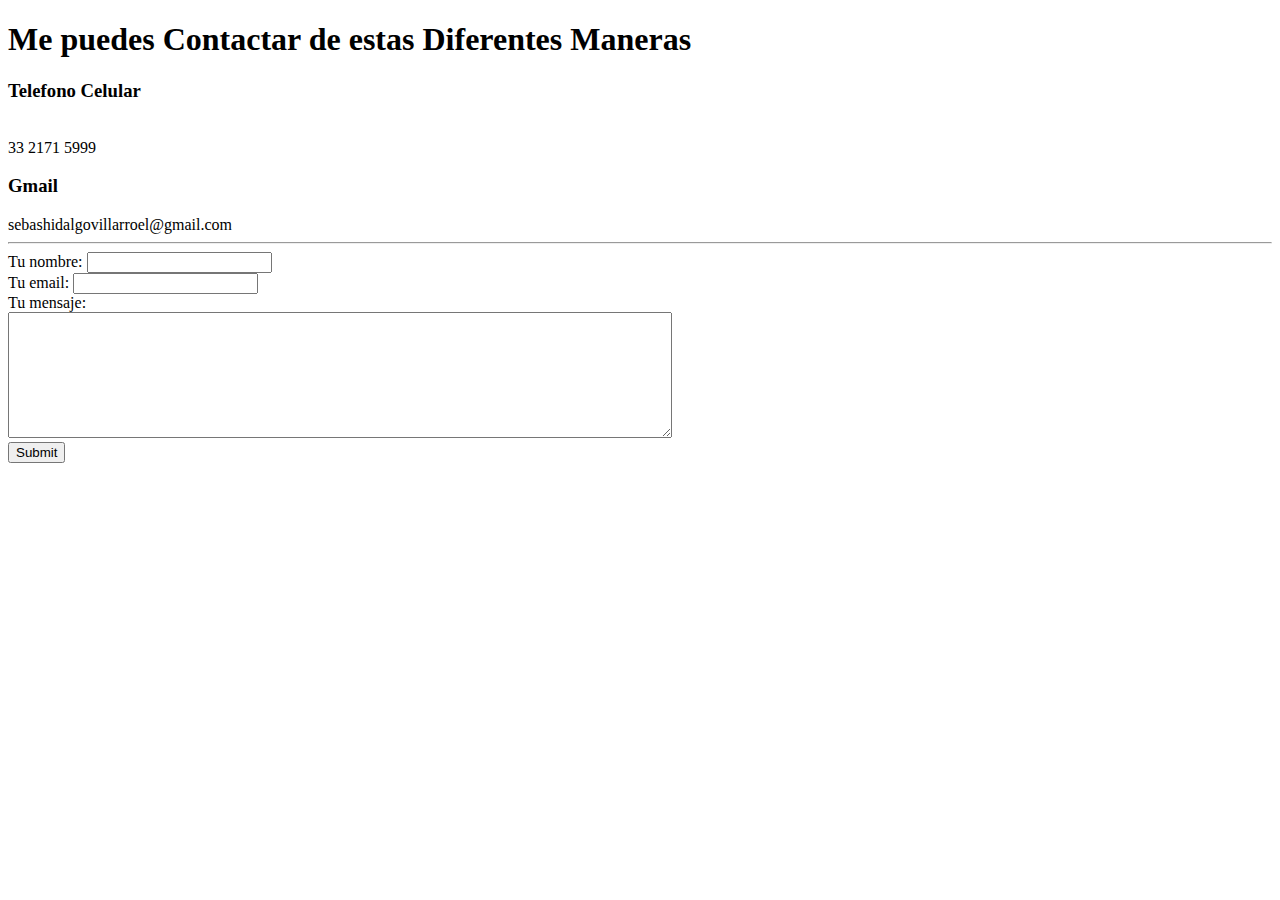
==== contactos.html @ 9aa5dd3a "Add files via upload" ====
<!DOCTYPE html>
<html lang="en" dir="ltr">
  <head>
    <meta charset="utf-8">
    <title>Contactar</title>
  </head>
  <body>
    <h1>Me puedes Contactar de estas Diferentes Maneras</h1>
    <h3>Telefono Celular</h3>
    <br>
    <li>33 2171 5999</li>
    <h3>Gmail</h3>
    <li>sebashidalgovillarroel@gmail.com</li>
    <hr>
    <form  action="mailto:sebashidalgovillarroel@gmail.com" method="post" enctype="text/plain">
      <label>Tu nombre:</label>
      <input type="text" name="tu nombre" value=""><br>
      <label>Tu email:</label>
      <input type="email" name="tu email" value=""><br>
      <label>Tu mensaje:</label><br>
      <textarea name="Tu mensaje" rows="8" cols="80"></textarea><br>
      <input type="submit" name="">

    </form>
  </body>
</html>
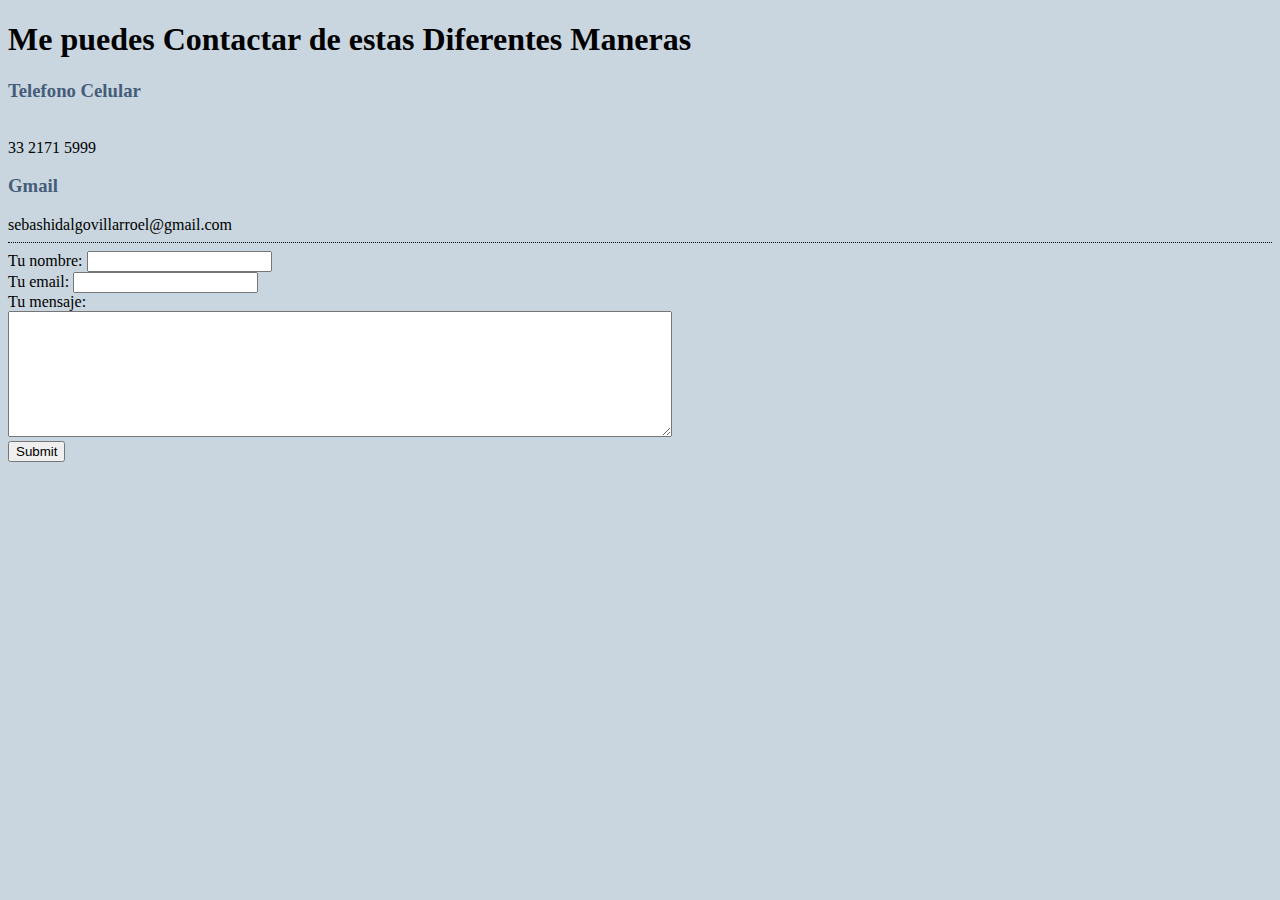
==== commit efd168c4: "AGREGE CSS" ====
--- a/contactos.html
+++ b/contactos.html
@@ -3,6 +3,7 @@
   <head>
     <meta charset="utf-8">
     <title>Contactar</title>
+    <link rel="stylesheet" href="css/sytles.css">
   </head>
   <body>
     <h1>Me puedes Contactar de estas Diferentes Maneras</h1>
--- a/css/sytles.css
+++ b/css/sytles.css
@@ -0,0 +1,14 @@
+  body {
+    background-color: #c9d6df;
+  }
+
+  hr {
+    border-style: none;
+    border-top-style: dotted;
+    border-color: black;
+    border-width: 5px width: 5%;
+  }
+
+  h3 {
+    color: #455d7a;
+  }
